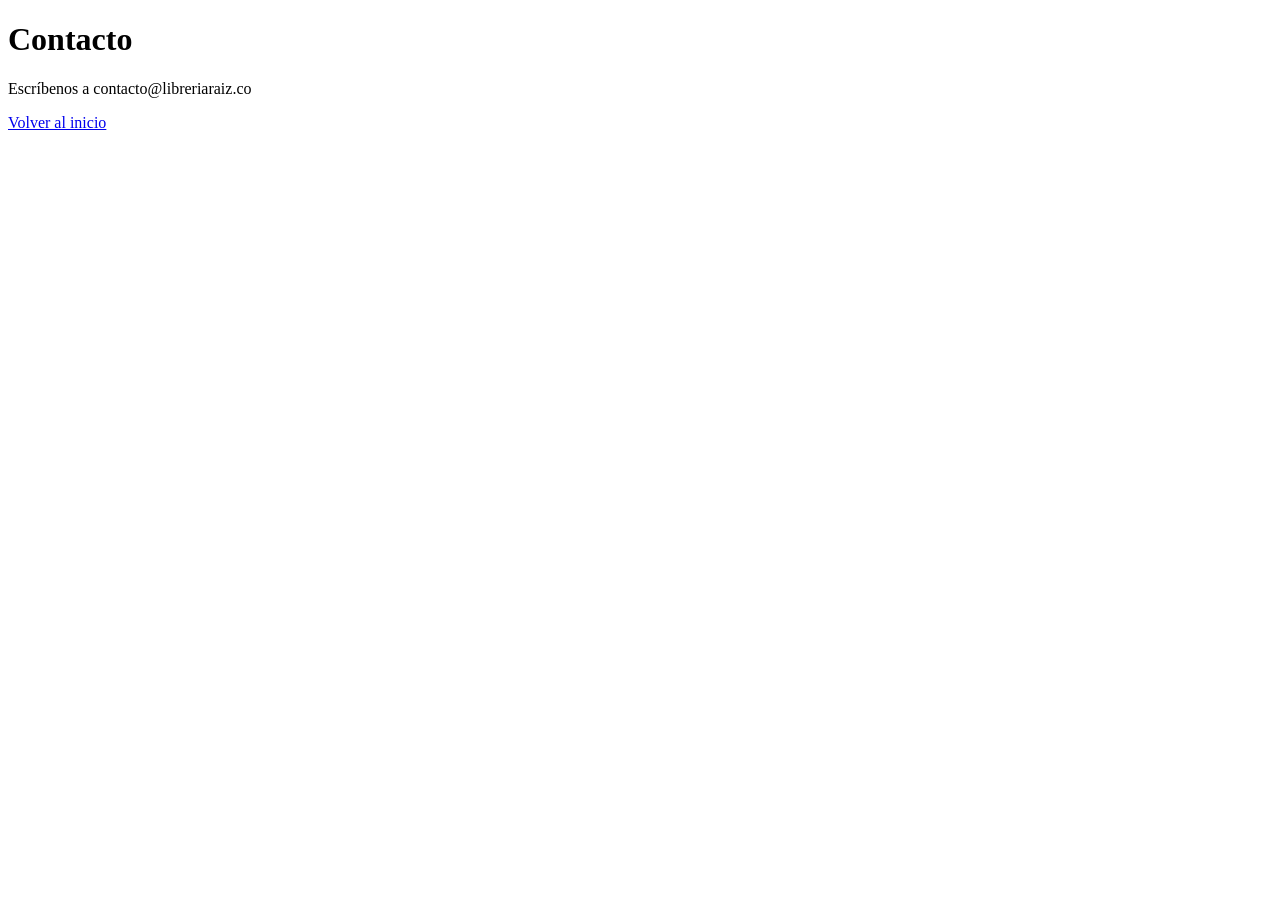
==== paginas/contacto.html @ ff52f8c1 "Create contacto page" ====
<!DOCTYPE html>
<html lang="es">
<head>
    <meta charset="UTF-8">
    <title>Contacto</title>
    <link rel="stylesheet" href="C:/Users/Carlos/Desktop/estilos/main.css">
</head>
<body>
    <h1>Contacto</h1>
    <p>Escríbenos a contacto@libreriaraiz.co</p>
    <a href="../inicio.html">Volver al inicio</a>
</body>
</html>
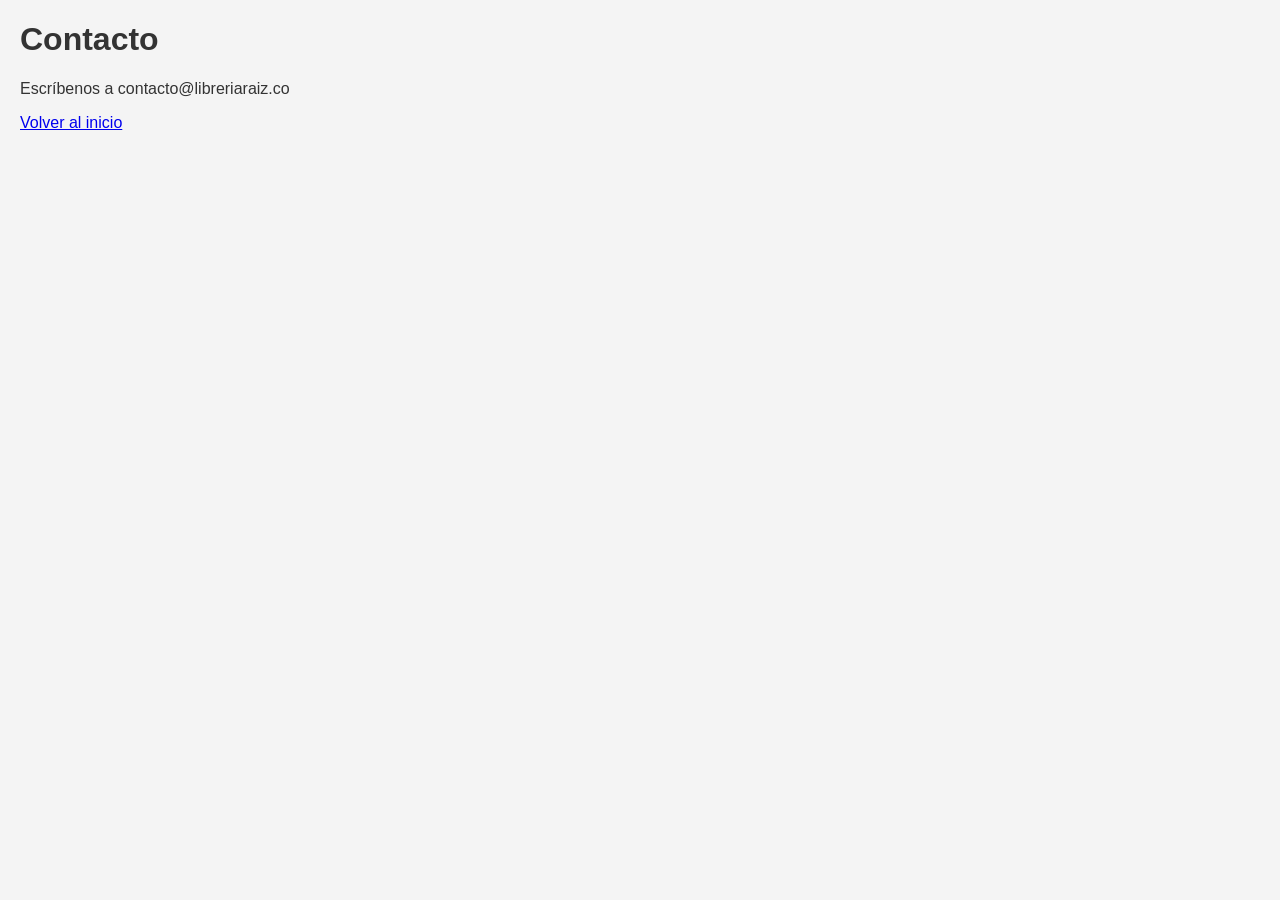
==== commit 40eca326: "fix: corregir rutas absolutas a relativas en contacto.html" ====
--- a/paginas/contacto.html
+++ b/paginas/contacto.html
@@ -3,11 +3,11 @@
 <head>
     <meta charset="UTF-8">
     <title>Contacto</title>
-    <link rel="stylesheet" href="C:/Users/Carlos/Desktop/estilos/main.css">
+    <link rel="stylesheet" href="../estilos/main.css">
 </head>
 <body>
     <h1>Contacto</h1>
     <p>Escríbenos a contacto@libreriaraiz.co</p>
-    <a href="../inicio.html">Volver al inicio</a>
+    <a href="../index.html">Volver al inicio</a>
 </body>
 </html>
--- a/estilos/main.css
+++ b/estilos/main.css
@@ -0,0 +1,6 @@
+body {
+    font-family: Arial, sans-serif;
+    background-color: #f4f4f4;
+    color: #333;
+    margin: 20px;
+}
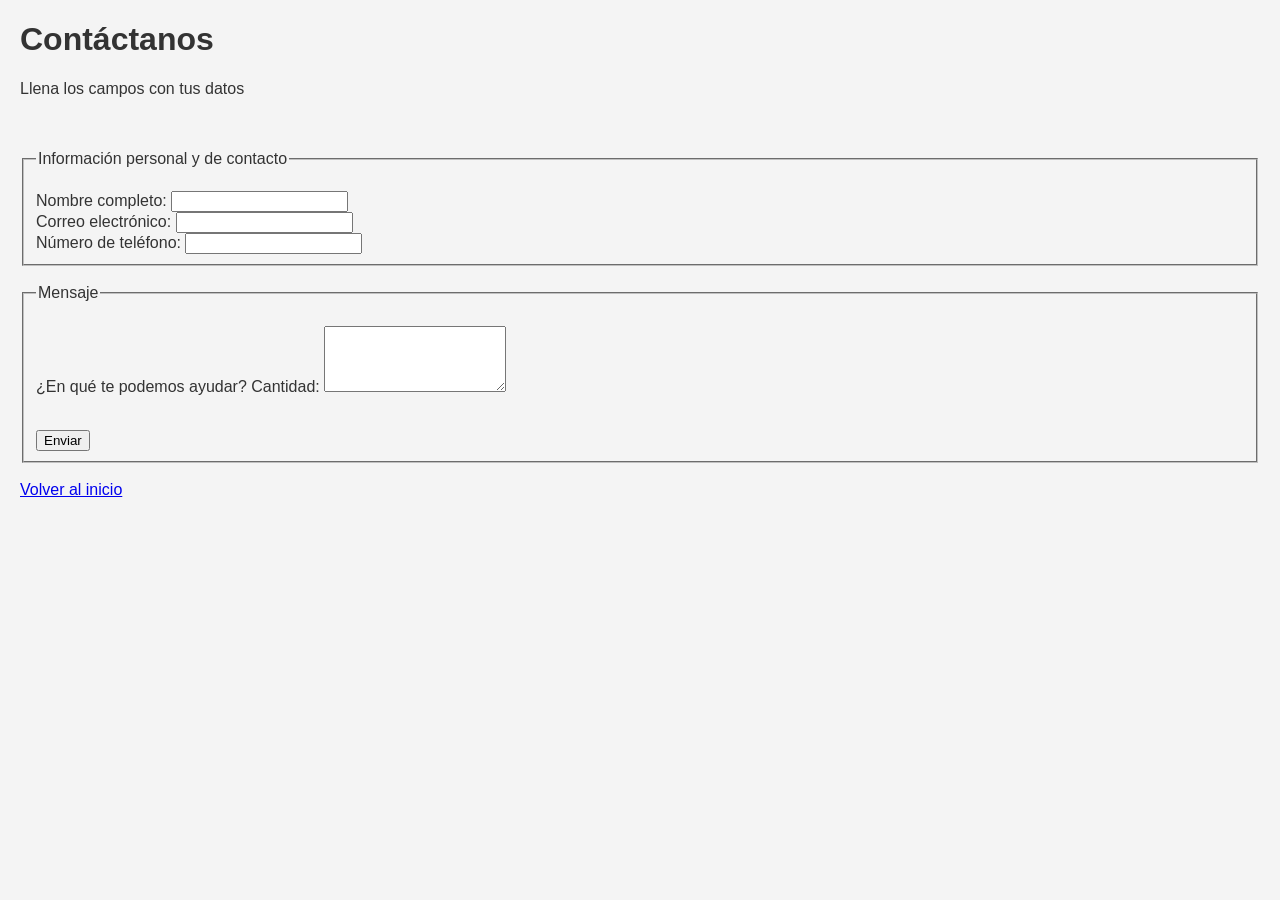
==== commit e9c7aace: "Update contacto.html: added form Se añadió el formulario de contacto a la página." ====
--- a/paginas/contacto.html
+++ b/paginas/contacto.html
@@ -6,8 +6,47 @@
     <link rel="stylesheet" href="../estilos/main.css">
 </head>
 <body>
-    <h1>Contacto</h1>
-    <p>Escríbenos a contacto@libreriaraiz.co</p>
+    <header>
+        <h1>Contáctanos</h1>        
+    </header>
+    <main>
+        <p>Llena los campos con tus datos</p>
+        <br>
+        <br>    
+    <form id="formulario" novalidate>
+        <fieldset>
+            <legend>Información personal y de contacto</legend>
+        <br>
+        <div class="campo">
+        <label for="nombre">Nombre completo:</label>
+        <input type="text" id="nombre" name="nombre" required><br>
+        </div>
+
+        <div class="campo">
+        <label for="correo">Correo electrónico:</label>
+        <input type="email" id="correo" name="correo" required><br>
+        </div>
+
+        <div class="campo">
+        <label for="telefono">Número de teléfono:</label>
+        <input type="tel" id="telefono" name="telefono" required><br>
+        </div>
+        </fieldset>
+        <br>
+        <fieldset>
+            <legend>Mensaje</legend>
+        <br>
+        <div class="campo">
+        <label for="mensaje">¿En qué te podemos ayudar?</label>
+        <label for="cantidad">Cantidad:</label>
+        <textarea id="mensaje" rows="4" required></textarea><br>
+        </div>
+        <p id="mensaje" aria-live="polite"></p>
+        <br>
+        <button type="submit" id="btn-enviar">Enviar</button>
+        </fieldset>
+    </form>
+    <br>
     <a href="../index.html">Volver al inicio</a>
 </body>
 </html>
--- a/estilos/main.css
+++ b/estilos/main.css
@@ -4,3 +4,8 @@
     color: #333;
     margin: 20px;
 }
+ .blog-lista {
+  display: grid;
+  grid-template-columns: repeat(auto-fit, minmax(280px, 1fr));
+  gap: 2rem;
+}
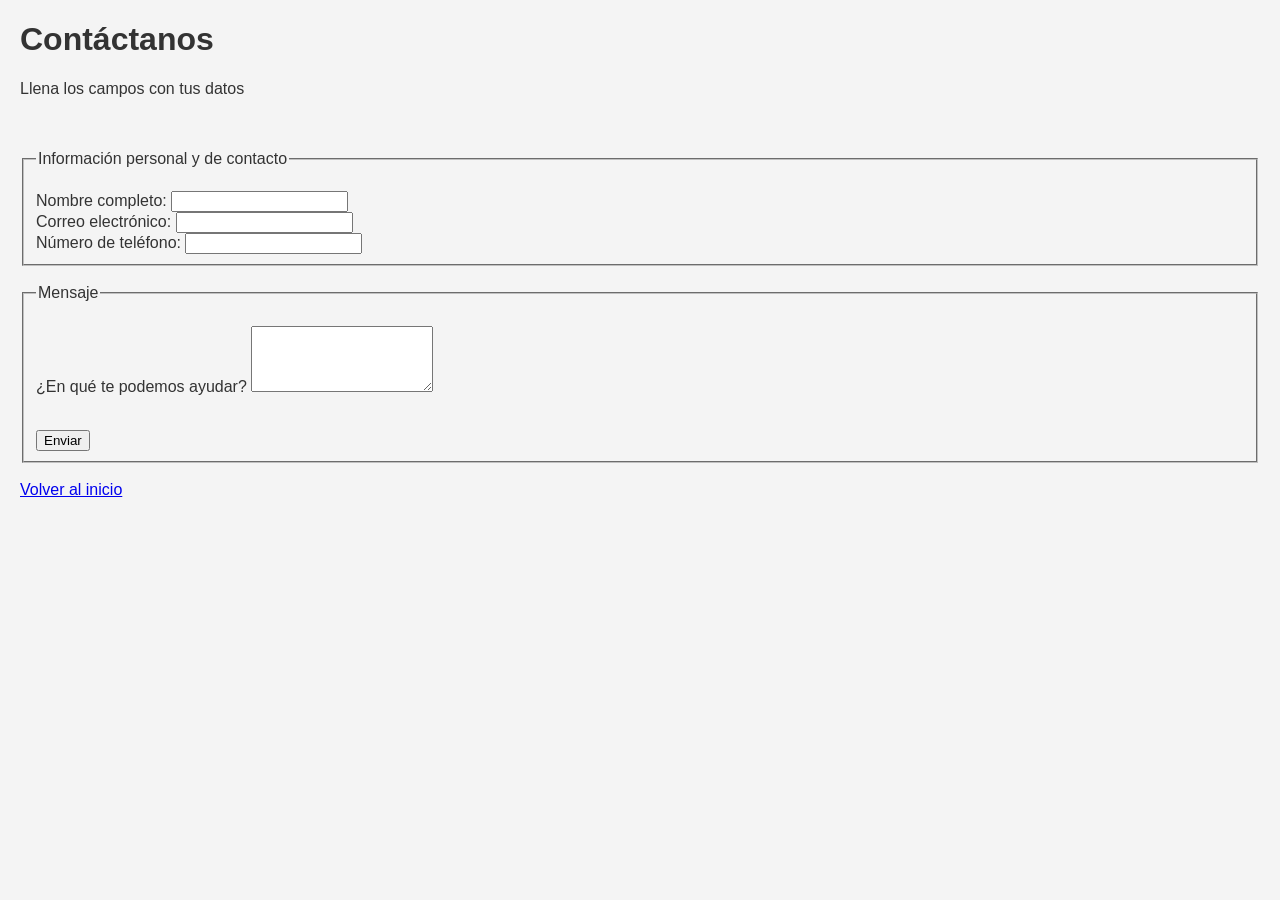
==== commit 1165bf28: "fix: typo" ====
--- a/paginas/contacto.html
+++ b/paginas/contacto.html
@@ -38,7 +38,6 @@
         <br>
         <div class="campo">
         <label for="mensaje">¿En qué te podemos ayudar?</label>
-        <label for="cantidad">Cantidad:</label>
         <textarea id="mensaje" rows="4" required></textarea><br>
         </div>
         <p id="mensaje" aria-live="polite"></p>
